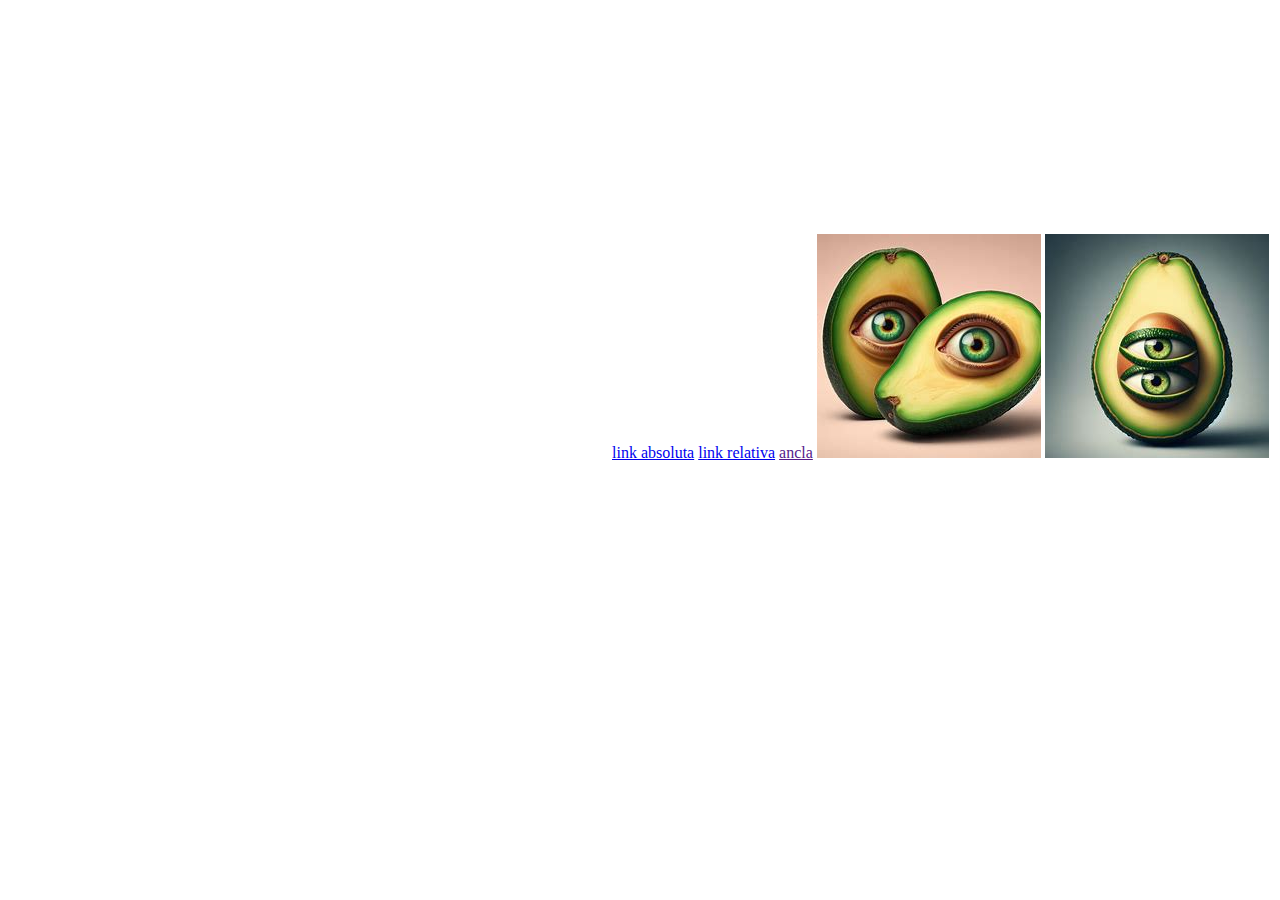
==== index.html @ 1f7865cd "segunda imagen" ====
<!DOCTYPE html>
<html lang="en">
<head>
    <link rel="icon" href="potaxio.ico">
    <link rel="stylesheet" href="styles.css">
    <meta charset="UTF-8">
    <meta name="viewport" content="width=device-width, initial-scale=1.0">
    <title>Trabajo Practico 3</title>
</head>
<body>
    <iframe src="https://www.google.com/maps/embed?pb=!1m18!1m12!1m3!1d3901.7250916479366!2d-76.98594782509728!3d-12.0624262881756!2m3!1f0!2f0!3f0!3m2!1i1024!2i768!4f13.1!3m3!1m2!1s0x9105c7b3bf2c8c53%3A0xd80950aab993ef89!2sEso%20til%C3%ADn%20x%20Potaxio%20Peruyork!5e0!3m2!1ses-419!2sar!4v1713999885867!5m2!1ses-419!2sar" width="600" height="450" style="border:0;" allowfullscreen="" loading="lazy" referrerpolicy="no-referrer-when-downgrade"></iframe>
<a href="https://www.google.com.ar/">link absoluta</a>
<a href="wallpaper-de-perrito-tierno.jpg">link relativa</a>
<a href="">ancla</a> <!--aguanta mami-->
<img src="potasie.jpg" alt="">
<img src="pussypotasio.jpg" alt="">
</body>
</html>
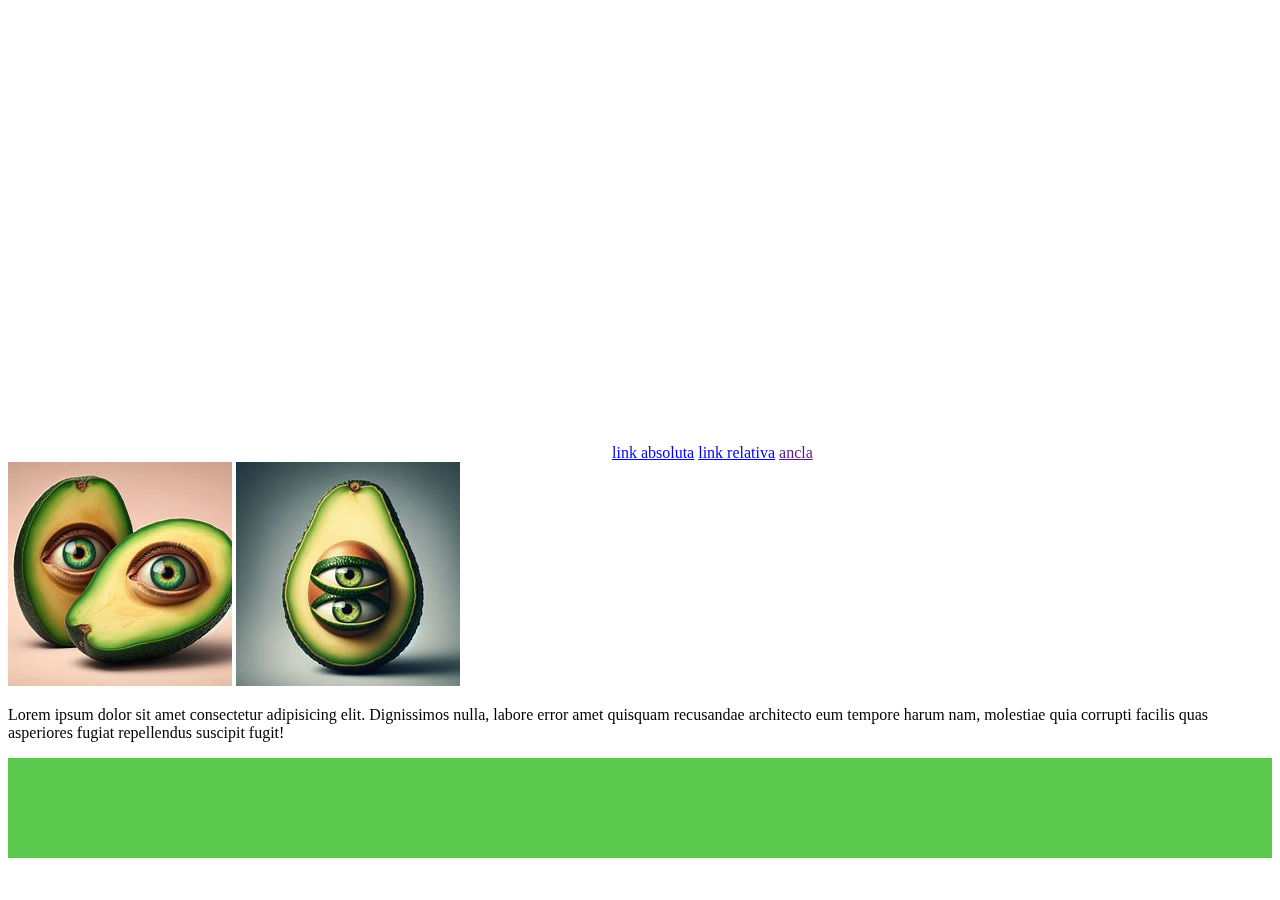
==== commit 693c3e8f: "footer" ====
--- a/index.html
+++ b/index.html
@@ -11,8 +11,11 @@
     <iframe src="https://www.google.com/maps/embed?pb=!1m18!1m12!1m3!1d3901.7250916479366!2d-76.98594782509728!3d-12.0624262881756!2m3!1f0!2f0!3f0!3m2!1i1024!2i768!4f13.1!3m3!1m2!1s0x9105c7b3bf2c8c53%3A0xd80950aab993ef89!2sEso%20til%C3%ADn%20x%20Potaxio%20Peruyork!5e0!3m2!1ses-419!2sar!4v1713999885867!5m2!1ses-419!2sar" width="600" height="450" style="border:0;" allowfullscreen="" loading="lazy" referrerpolicy="no-referrer-when-downgrade"></iframe>
 <a href="https://www.google.com.ar/">link absoluta</a>
 <a href="wallpaper-de-perrito-tierno.jpg">link relativa</a>
-<a href="">ancla</a> <!--aguanta mami-->
-<img src="potasie.jpg" alt="">
-<img src="pussypotasio.jpg" alt="">
+<a href="">ancla</a><br> <!--aguanta mami-->
+<img id="potasie" src="potasie.jpg" alt="">
+<img id="pussypotasio" src="pussypotasio.jpg" alt=""> <!--puse otra imagen y otro commit por que pedia IMAGENES-->
+<p>Lorem ipsum dolor sit amet consectetur adipisicing elit. Dignissimos nulla, labore error amet quisquam recusandae architecto eum tempore harum nam, molestiae quia corrupti facilis quas asperiores fugiat repellendus suscipit fugit!</p>
+<footer></footer>
+
 </body>
 </html>--- a/styles.css
+++ b/styles.css
@@ -0,0 +1,10 @@
+footer{
+    height: 100px;
+    background-color: rgb(91, 201, 77);
+}
+
+#potasie{
+           display: inline; 
+
+
+}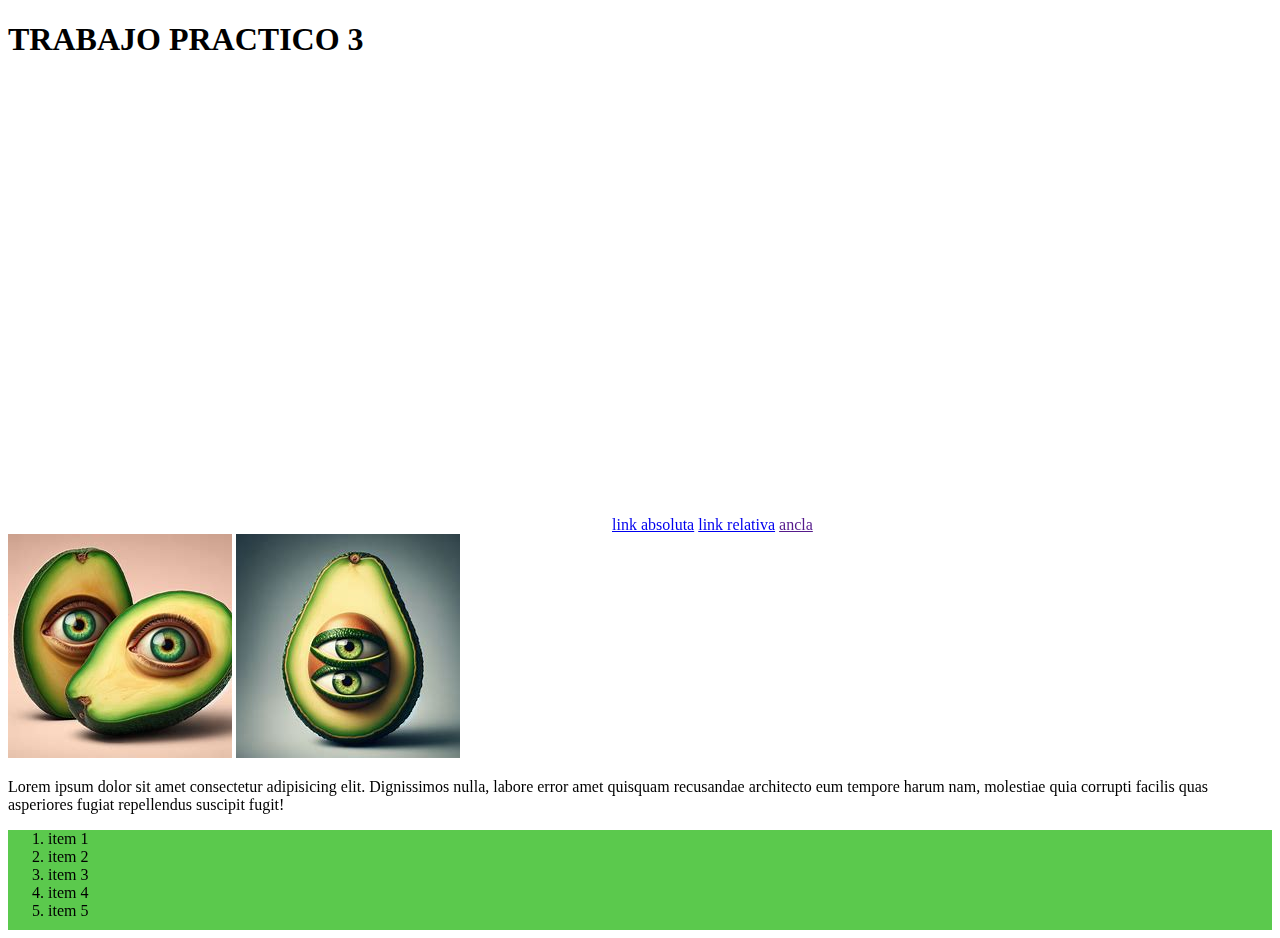
==== commit adbe6a72: "lista" ====
--- a/index.html
+++ b/index.html
@@ -8,6 +8,7 @@
     <title>Trabajo Practico 3</title>
 </head>
 <body>
+    <h1>TRABAJO PRACTICO 3</h1>
     <iframe src="https://www.google.com/maps/embed?pb=!1m18!1m12!1m3!1d3901.7250916479366!2d-76.98594782509728!3d-12.0624262881756!2m3!1f0!2f0!3f0!3m2!1i1024!2i768!4f13.1!3m3!1m2!1s0x9105c7b3bf2c8c53%3A0xd80950aab993ef89!2sEso%20til%C3%ADn%20x%20Potaxio%20Peruyork!5e0!3m2!1ses-419!2sar!4v1713999885867!5m2!1ses-419!2sar" width="600" height="450" style="border:0;" allowfullscreen="" loading="lazy" referrerpolicy="no-referrer-when-downgrade"></iframe>
 <a href="https://www.google.com.ar/">link absoluta</a>
 <a href="wallpaper-de-perrito-tierno.jpg">link relativa</a>
@@ -15,7 +16,15 @@
 <img id="potasie" src="potasie.jpg" alt="">
 <img id="pussypotasio" src="pussypotasio.jpg" alt=""> <!--puse otra imagen y otro commit por que pedia IMAGENES-->
 <p>Lorem ipsum dolor sit amet consectetur adipisicing elit. Dignissimos nulla, labore error amet quisquam recusandae architecto eum tempore harum nam, molestiae quia corrupti facilis quas asperiores fugiat repellendus suscipit fugit!</p>
-<footer></footer>
+<footer>
+    <ol>
+        <li>item 1</li>
+        <li>item 2</li>
+        <li>item 3</li>
+        <li>item 4</li>
+        <li>item 5</li>
+    </ol>
+</footer>
 
 </body>
 </html>--- a/styles.css
+++ b/styles.css
@@ -2,9 +2,3 @@
     height: 100px;
     background-color: rgb(91, 201, 77);
 }
-
-#potasie{
-           display: inline; 
-
-
-}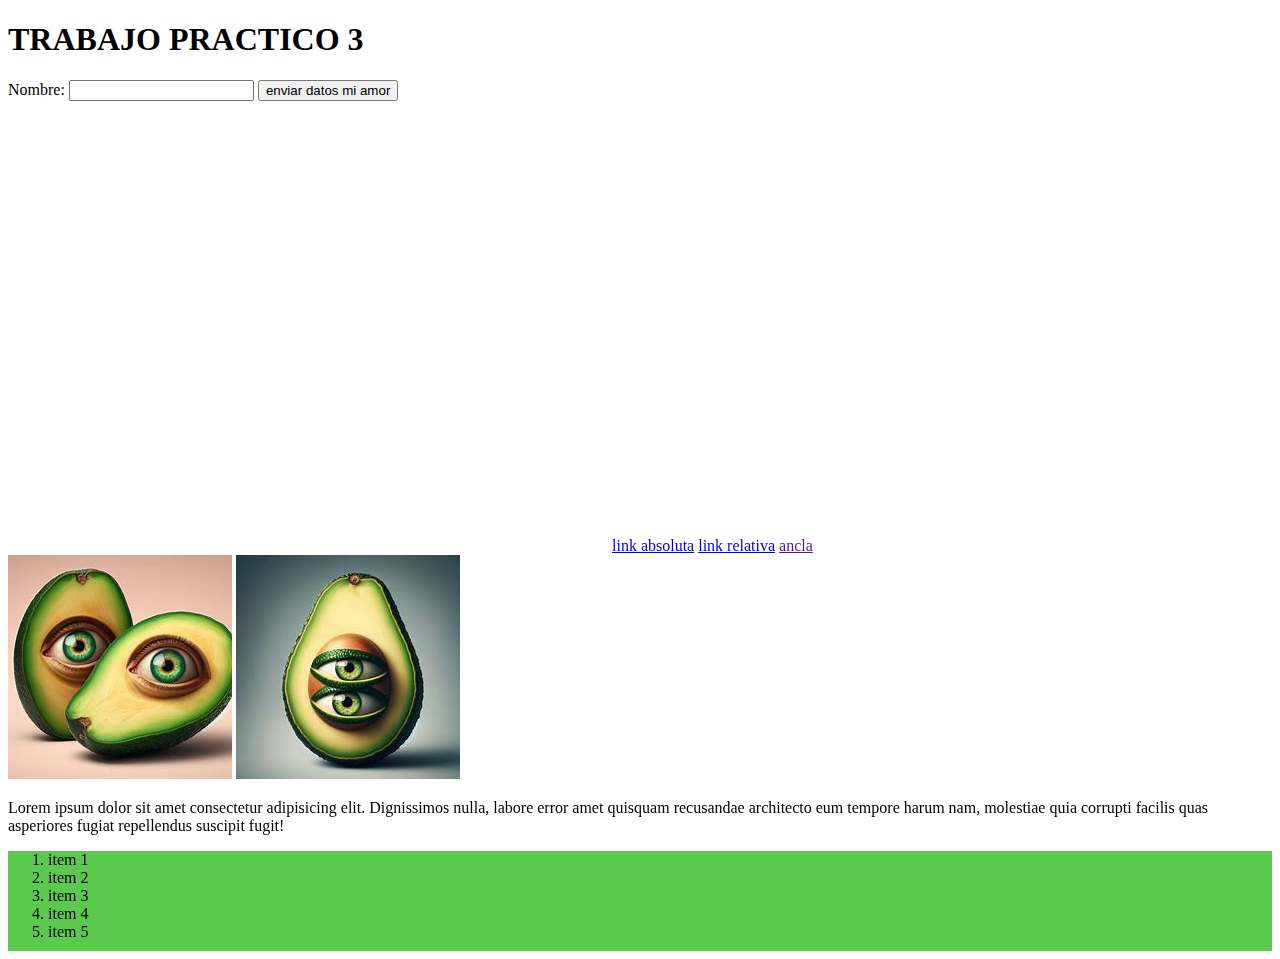
==== commit 20b04ed1: "formulario" ====
--- a/index.html
+++ b/index.html
@@ -9,6 +9,12 @@
 </head>
 <body>
     <h1>TRABAJO PRACTICO 3</h1>
+    <form action="index.html" method="get">
+        <label for="nammenombre">Nombre: </label>
+        <input type="text" name="nammenombre" id="nammenombre">
+        <input type="submit" value="enviar datos mi amor">
+    </form>
+
     <iframe src="https://www.google.com/maps/embed?pb=!1m18!1m12!1m3!1d3901.7250916479366!2d-76.98594782509728!3d-12.0624262881756!2m3!1f0!2f0!3f0!3m2!1i1024!2i768!4f13.1!3m3!1m2!1s0x9105c7b3bf2c8c53%3A0xd80950aab993ef89!2sEso%20til%C3%ADn%20x%20Potaxio%20Peruyork!5e0!3m2!1ses-419!2sar!4v1713999885867!5m2!1ses-419!2sar" width="600" height="450" style="border:0;" allowfullscreen="" loading="lazy" referrerpolicy="no-referrer-when-downgrade"></iframe>
 <a href="https://www.google.com.ar/">link absoluta</a>
 <a href="wallpaper-de-perrito-tierno.jpg">link relativa</a>
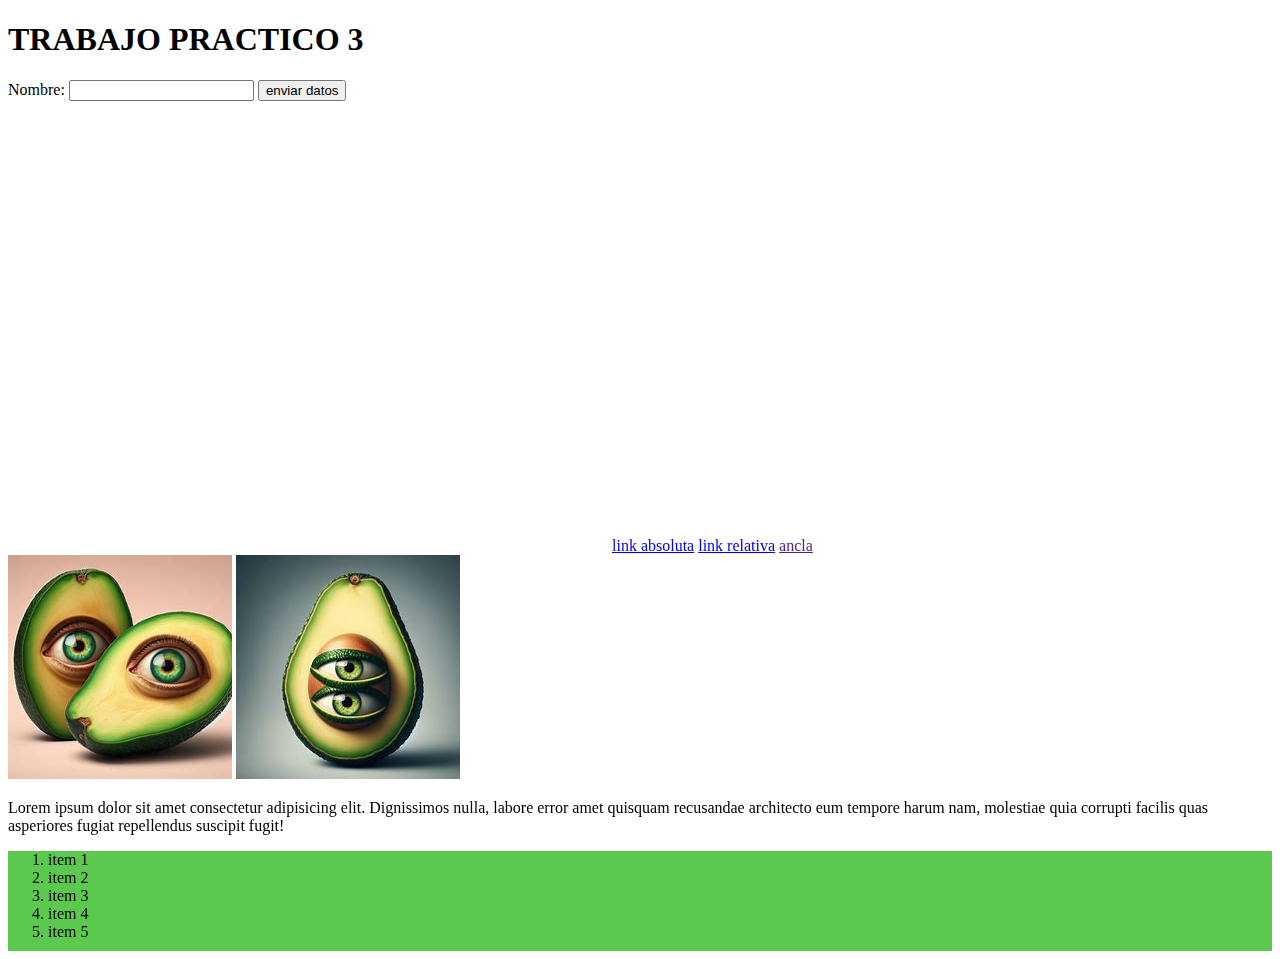
==== commit 8815372a: "form" ====
--- a/index.html
+++ b/index.html
@@ -12,7 +12,7 @@
     <form action="index.html" method="get">
         <label for="nammenombre">Nombre: </label>
         <input type="text" name="nammenombre" id="nammenombre">
-        <input type="submit" value="enviar datos mi amor">
+        <input type="submit" value="enviar datos">
     </form>
 
     <iframe src="https://www.google.com/maps/embed?pb=!1m18!1m12!1m3!1d3901.7250916479366!2d-76.98594782509728!3d-12.0624262881756!2m3!1f0!2f0!3f0!3m2!1i1024!2i768!4f13.1!3m3!1m2!1s0x9105c7b3bf2c8c53%3A0xd80950aab993ef89!2sEso%20til%C3%ADn%20x%20Potaxio%20Peruyork!5e0!3m2!1ses-419!2sar!4v1713999885867!5m2!1ses-419!2sar" width="600" height="450" style="border:0;" allowfullscreen="" loading="lazy" referrerpolicy="no-referrer-when-downgrade"></iframe>
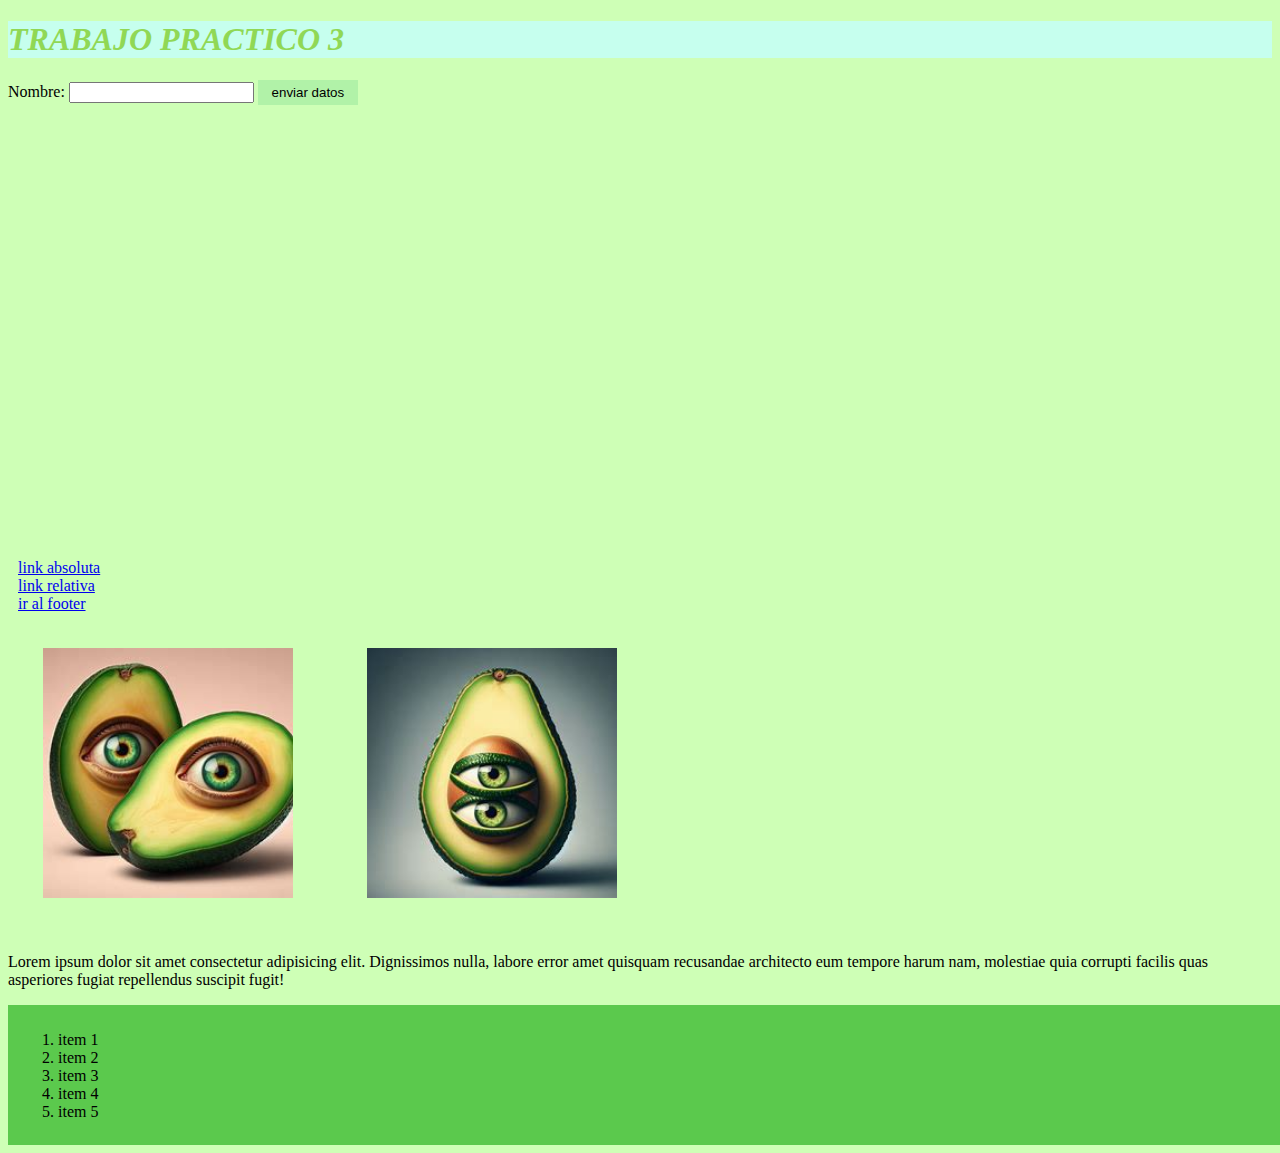
==== commit 1806edc6: "cambios css" ====
--- a/index.html
+++ b/index.html
@@ -12,17 +12,17 @@
     <form action="index.html" method="get">
         <label for="nammenombre">Nombre: </label>
         <input type="text" name="nammenombre" id="nammenombre">
-        <input type="submit" value="enviar datos">
+        <input id="boton" type="submit" value="enviar datos">
     </form>
 
-    <iframe src="https://www.google.com/maps/embed?pb=!1m18!1m12!1m3!1d3901.7250916479366!2d-76.98594782509728!3d-12.0624262881756!2m3!1f0!2f0!3f0!3m2!1i1024!2i768!4f13.1!3m3!1m2!1s0x9105c7b3bf2c8c53%3A0xd80950aab993ef89!2sEso%20til%C3%ADn%20x%20Potaxio%20Peruyork!5e0!3m2!1ses-419!2sar!4v1713999885867!5m2!1ses-419!2sar" width="600" height="450" style="border:0;" allowfullscreen="" loading="lazy" referrerpolicy="no-referrer-when-downgrade"></iframe>
-<a href="https://www.google.com.ar/">link absoluta</a>
-<a href="wallpaper-de-perrito-tierno.jpg">link relativa</a>
-<a href="">ancla</a><br> <!--aguanta mami-->
+    <iframe src="https://www.google.com/maps/embed?pb=!1m18!1m12!1m3!1d3901.7250916479366!2d-76.98594782509728!3d-12.0624262881756!2m3!1f0!2f0!3f0!3m2!1i1024!2i768!4f13.1!3m3!1m2!1s0x9105c7b3bf2c8c53%3A0xd80950aab993ef89!2sEso%20til%C3%ADn%20x%20Potaxio%20Peruyork!5e0!3m2!1ses-419!2sar!4v1713999885867!5m2!1ses-419!2sar" width="600" height="450" style="border:0;" allowfullscreen="" loading="lazy" referrerpolicy="no-referrer-when-downgrade"></iframe><br>
+<a href="https://www.google.com.ar/">link absoluta</a><br>
+<a href="wallpaper-de-perrito-tierno.jpg">link relativa</a><br>
+<a href="#irfooter">ir al footer</a><br> 
 <img id="potasie" src="potasie.jpg" alt="">
 <img id="pussypotasio" src="pussypotasio.jpg" alt=""> <!--puse otra imagen y otro commit por que pedia IMAGENES-->
 <p>Lorem ipsum dolor sit amet consectetur adipisicing elit. Dignissimos nulla, labore error amet quisquam recusandae architecto eum tempore harum nam, molestiae quia corrupti facilis quas asperiores fugiat repellendus suscipit fugit!</p>
-<footer>
+<footer id="irfooter">
     <ol>
         <li>item 1</li>
         <li>item 2</li>
--- a/styles.css
+++ b/styles.css
@@ -1,4 +1,43 @@
+
 footer{
-    height: 100px;
+    height: 120px;
     background-color: rgb(91, 201, 77);
+    width: 100%;
+    padding: 10px;
+    margin: 0;
 }
+a{
+    margin: 10px;
+}
+a:hover{
+    margin: 20px;
+    font-size: 20px;
+    color: rgb(223, 43, 226);
+}
+h1{
+    color: rgb(144, 216, 85);
+    font-style: oblique;
+    background-color: rgb(198, 255, 238);
+}
+body{
+    background-color: rgb(206, 255, 182);
+}
+img{
+    margin: 35px;
+    width: 250px;
+    transition-duration: 3s;
+}
+
+img:hover{
+    width: 500px;
+}
+#boton{
+    background-color: hwb(113 66% 5%);
+    width: 100px;
+    height: 25px;
+    border: 0px solid white;
+}
+#boton:hover{
+    width: 110px;
+    height: 27px;
+}